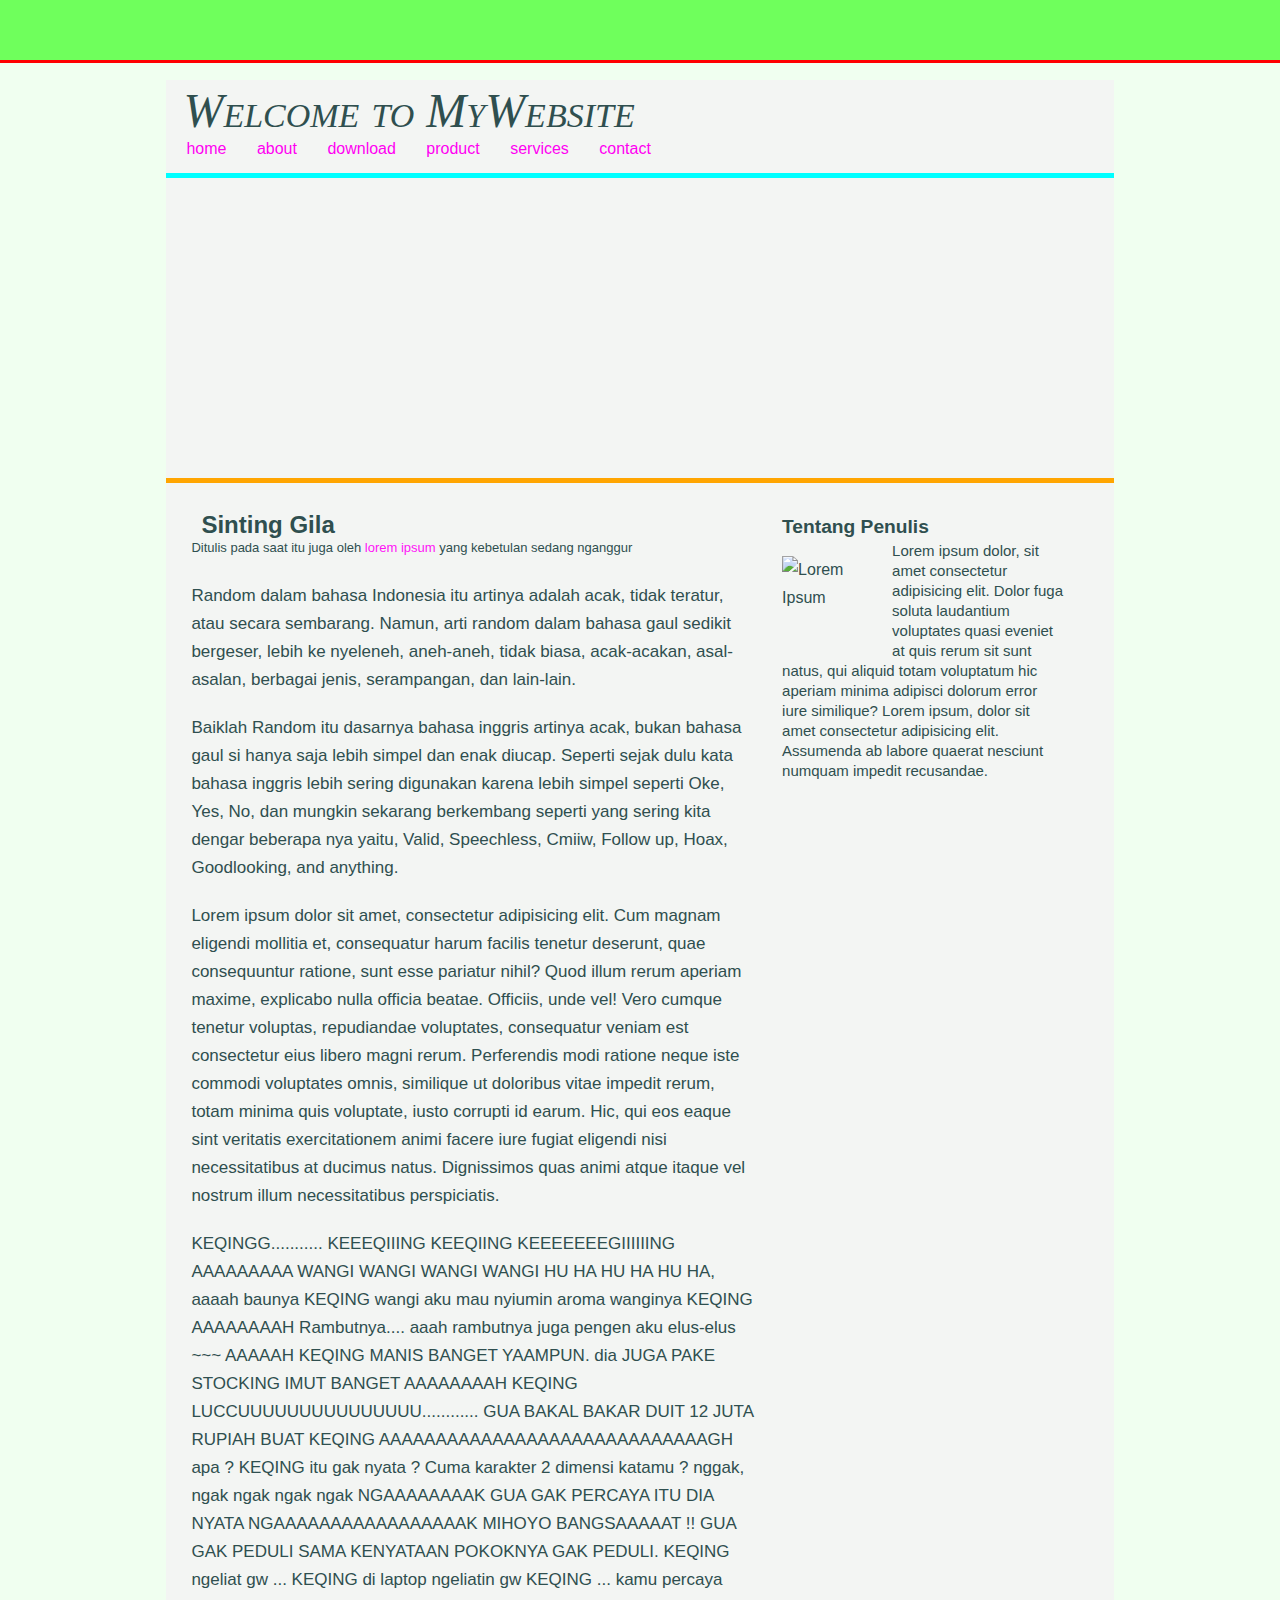
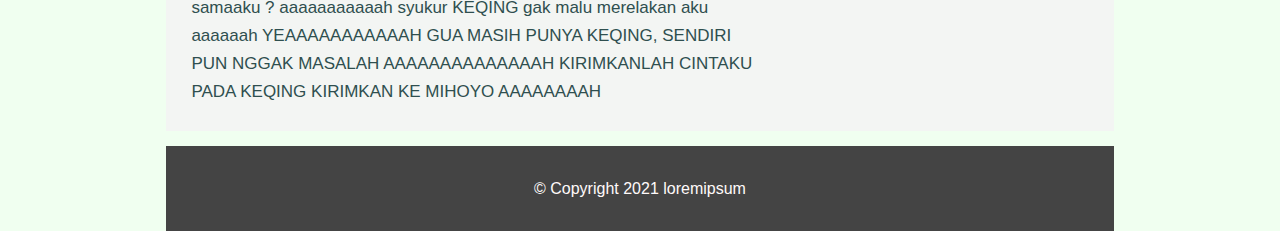
==== index.html @ 3ccf0887 "fixing a view scuffed when scale" ====
<!DOCTYPE html>
<html lang="en">
  <head>
    <meta charset="UTF-8" />
    <meta http-equiv="X-UA-Compatible" content="IE=edge" />
    <meta name="viewport" content="width=device-width, initial-scale=1.0" />
    <title>MyWebsite</title>
    <link rel="stylesheet" href="style.css" />
  </head>

  <body>
    <div class="top-bar">
      <a href="https://twitter.com/Gajebooo3" class="twitter" target="_blank">@Gajebooo3</a>
      <a href="https://www.instagram.com/ghaza_pratama/" class="instagram" target="_blank">@ghaza_pratama</a>
      <a href="https://www.youtube.com/channel/UC_MhnzBFd-YUFcToFCv8Qxw" class="youtube" target="_blank">Gasa</a>
    </div>

    <div class="container">
      <div class="header">
        <h1 class="judul">Welcome to MyWebsite</h1>
        <ul>
          <li><a href="#home">home</a></li>
          <li><a href="./about/about.html">about</a></li>
          <li><a href="./download/download.html">download</a></li>
          <li><a href="./product/product.html">product</a></li>
          <li><a href="./services/services.html">services</a></li>
          <li><a href="./contact/contact.html">contact</a></li>
        </ul>
      </div>

      <div class="hero"></div>

      <div class="content cf" id="home">
        <div class="main">
          <h2>Sinting Gila</h2>
          <p class="penulis">Ditulis pada saat itu juga oleh <a href="https://loremipsum.io/">lorem ipsum</a> yang kebetulan sedang nganggur</p>

          <p>
            Random dalam bahasa Indonesia itu artinya adalah acak, tidak teratur, atau secara sembarang. Namun, arti random dalam bahasa gaul sedikit bergeser, lebih ke nyeleneh, aneh-aneh, tidak biasa, acak-acakan, asal-asalan, berbagai
            jenis, serampangan, dan lain-lain.
          </p>

          <p>
            Baiklah Random itu dasarnya bahasa inggris artinya acak, bukan bahasa gaul si hanya saja lebih simpel dan enak diucap. Seperti sejak dulu kata bahasa inggris lebih sering digunakan karena lebih simpel seperti Oke, Yes, No, dan
            mungkin sekarang berkembang seperti yang sering kita dengar beberapa nya yaitu, Valid, Speechless, Cmiiw, Follow up, Hoax, Goodlooking, and anything.
          </p>

          <p>
            Lorem ipsum dolor sit amet, consectetur adipisicing elit. Cum magnam eligendi mollitia et, consequatur harum facilis tenetur deserunt, quae consequuntur ratione, sunt esse pariatur nihil? Quod illum rerum aperiam maxime,
            explicabo nulla officia beatae. Officiis, unde vel! Vero cumque tenetur voluptas, repudiandae voluptates, consequatur veniam est consectetur eius libero magni rerum. Perferendis modi ratione neque iste commodi voluptates omnis,
            similique ut doloribus vitae impedit rerum, totam minima quis voluptate, iusto corrupti id earum. Hic, qui eos eaque sint veritatis exercitationem animi facere iure fugiat eligendi nisi necessitatibus at ducimus natus.
            Dignissimos quas animi atque itaque vel nostrum illum necessitatibus perspiciatis.
          </p>

          <p>
            KEQINGG........... KEEEQIIING KEEQIING KEEEEEEEGIIIIIING AAAAAAAAA WANGI WANGI WANGI WANGI HU HA HU HA HU HA, aaaah baunya KEQING wangi aku mau nyiumin aroma wanginya KEQING AAAAAAAAH Rambutnya.... aaah rambutnya juga pengen aku
            elus-elus ~~~ AAAAAH KEQING MANIS BANGET YAAMPUN. dia JUGA PAKE STOCKING IMUT BANGET AAAAAAAAH KEQING LUCCUUUUUUUUUUUUUUU............ GUA BAKAL BAKAR DUIT 12 JUTA RUPIAH BUAT KEQING AAAAAAAAAAAAAAAAAAAAAAAAAAAAAGH apa ? KEQING
            itu gak nyata ? Cuma karakter 2 dimensi katamu ? nggak, ngak ngak ngak ngak NGAAAAAAAAK GUA GAK PERCAYA ITU DIA NYATA NGAAAAAAAAAAAAAAAAAK MIHOYO BANGSAAAAAT !! GUA GAK PEDULI SAMA KENYATAAN POKOKNYA GAK PEDULI. KEQING ngeliat
            gw ... KEQING di laptop ngeliatin gw KEQING ... kamu percaya samaaku ? aaaaaaaaaaah syukur KEQING gak malu merelakan aku aaaaaah YEAAAAAAAAAAAH GUA MASIH PUNYA KEQING, SENDIRI PUN NGGAK MASALAH AAAAAAAAAAAAAAH KIRIMKANLAH
            CINTAKU PADA KEQING KIRIMKAN KE MIHOYO AAAAAAAAH
          </p>
        </div>

        <div class="sidebar">
          <h3>Tentang Penulis</h3>
          <img src="./img/profile-icon.png" alt="Lorem Ipsum" />
          <p>
            Lorem ipsum dolor, sit amet consectetur adipisicing elit. Dolor fuga soluta laudantium voluptates quasi eveniet at quis rerum sit sunt natus, qui aliquid totam voluptatum hic aperiam minima adipisci dolorum error iure similique?
            Lorem ipsum, dolor sit amet consectetur adipisicing elit. Assumenda ab labore quaerat nesciunt numquam impedit recusandae.
          </p>
        </div>


        <div class="footer">
          <p class="copy">&copy; Copyright 2021 loremipsum</p>
        </div>
      </div>
    </div>
  </body>
</html>
---- style.css ----
/* http://meyerweb.com/eric/tools/css/reset/ 
   v2.0 | 20110126
   License: none (public domain)
*/

html, body, div, span, applet, object, iframe,
h1, h2, h3, h4, h5, h6, p, blockquote, pre,
a, abbr, acronym, address, big, cite, code,
del, dfn, em, img, ins, kbd, q, s, samp,
small, strike, strong, sub, sup, tt, var,
b, u, i, center,
dl, dt, dd, ol, ul, li,
fieldset, form, label, legend,
table, caption, tbody, tfoot, thead, tr, th, td,
article, aside, canvas, details, embed, 
figure, figcaption, footer, header, hgroup, 
menu, nav, output, ruby, section, summary,
time, mark, audio, video {
	margin: 0;
	padding: 0;
	border: 0;
	font-size: 100%;
	font: inherit;
	vertical-align: baseline;
}
/* HTML5 display-role reset for older browsers */
article, aside, details, figcaption, figure, 
footer, header, hgroup, menu, nav, section {
	display: block;
}
body {
	line-height: 1;
}
ol, ul {
	list-style: none;
}
blockquote, q {
	quotes: none;
}
blockquote:before, blockquote:after,
q:before, q:after {
	content: '';
	content: none;
}
table {
	border-collapse: collapse;
	border-spacing: 0;
}









/* style */
body {
    font: 16px/28px arial, sans-serif;
    background-color: honeydew;
    color: darkslategray;
    background-image: url(./img/webb.png);
    margin-top: 80px;
}

/* topbar */
.top-bar {
    position: fixed;
    top: 0px;
    right: 0%;
    left: 0%;
    height: 60px;
    background-color: rgb(111, 255, 92);
    border-bottom: 3px solid rgb(255, 0, 0);
    z-index: 9999;
}

.container {
    width: 74%;
    margin: auto;
    background-color: rgba(243, 243, 243, 0.863);
    height: auto;
    position: relative;
}

.youtube {
    width: 50px;
    height: 50px;
    background-image: url(./img/YouTube-icon.png);
    background-repeat: no-repeat;
    display: inline-block;
    text-indent: -2999px;
    position: absolute;
    right: 270px;
    top: 8px;
}

.twitter {
    width: 50px;
    height: 50px;
    background-image: url(./img/twitter-icon.png);
    background-repeat: no-repeat;
    display: inline-block;
    text-indent: -2999px;
    position: absolute;
    right: 210px;
    top: 8px;
}

.instagram {
    width: 50px;
    height: 50px;
    background-image: url(./img/Active-Instagram-3-icon.png);
    background-repeat: no-repeat;
    display: inline-block;
    text-indent: -2999px;
    position: absolute;
    right: 148px;
    top: 8px;
}


/* header */
.header {
    padding: 17px;
    padding-bottom: 10px;
}

.header .judul {
    font-size: xxx-large;
    font-weight: normal;
    font-family: fantasy;
    font-style: oblique;   
    font-variant: small-caps;
}

.header ul li {
    display: inline-block;
    margin-top: 10px;
    margin-right: 20px;
}

.header a {
    text-decoration: none;
    color: rgb(255, 0, 242);
    padding: 3px;
}

.header a:hover {
    background-color: yellow;
    color: black;
}

.hero {
    height: 300px;
    background-image: url(./img/anas-alshanti-feXpdV001o4-unsplash.jpg);
    background-size: cover;
    background-position-y: center;
    border-top: 5px solid cyan;
    border-bottom: 5px solid orange;
}

/* content */
.main {
    padding: 5px;
    width: 65%;
    box-sizing: border-box;
    float: left;
}

.main h2 {
    font-size: x-large;
    font-weight: 800;
    padding-left: 30px;
    padding-top: 23px;
}

.main .penulis {
    font-size: small;
    margin-top: -5px;
}

.main .penulis a {
    text-decoration: none;
    color: rgb(255, 19, 247);
}

.main p {
    margin: 20px;
    font-size: 17px;
}

/* sidebar */
.sidebar {
    width: 30%;
    float: left;
    padding-top: 30px;
}

.sidebar h3 {
    font-weight: 900;
    font-size: larger;
}

.sidebar img {
    padding-top: 15px;
    width: 100px;
    height: 100px;
    float: left;
    padding-right: 10px;
}

.sidebar p {
    font: 15px/20px arial;
   
}

/* footer */
.footer {
    background-color: rgb(68, 68, 68);
    padding:  3%;
    bottom: -100px;
    width: 94%;
    position: absolute;
}

.footer .copy {
    color: snow;
    text-align: center;
}

/* clearfix */
.cf:before,
.cf:after {
    content: " "; /* 1 */
    display: table; /* 2 */
}

.cf:after {
    clear: both;
}
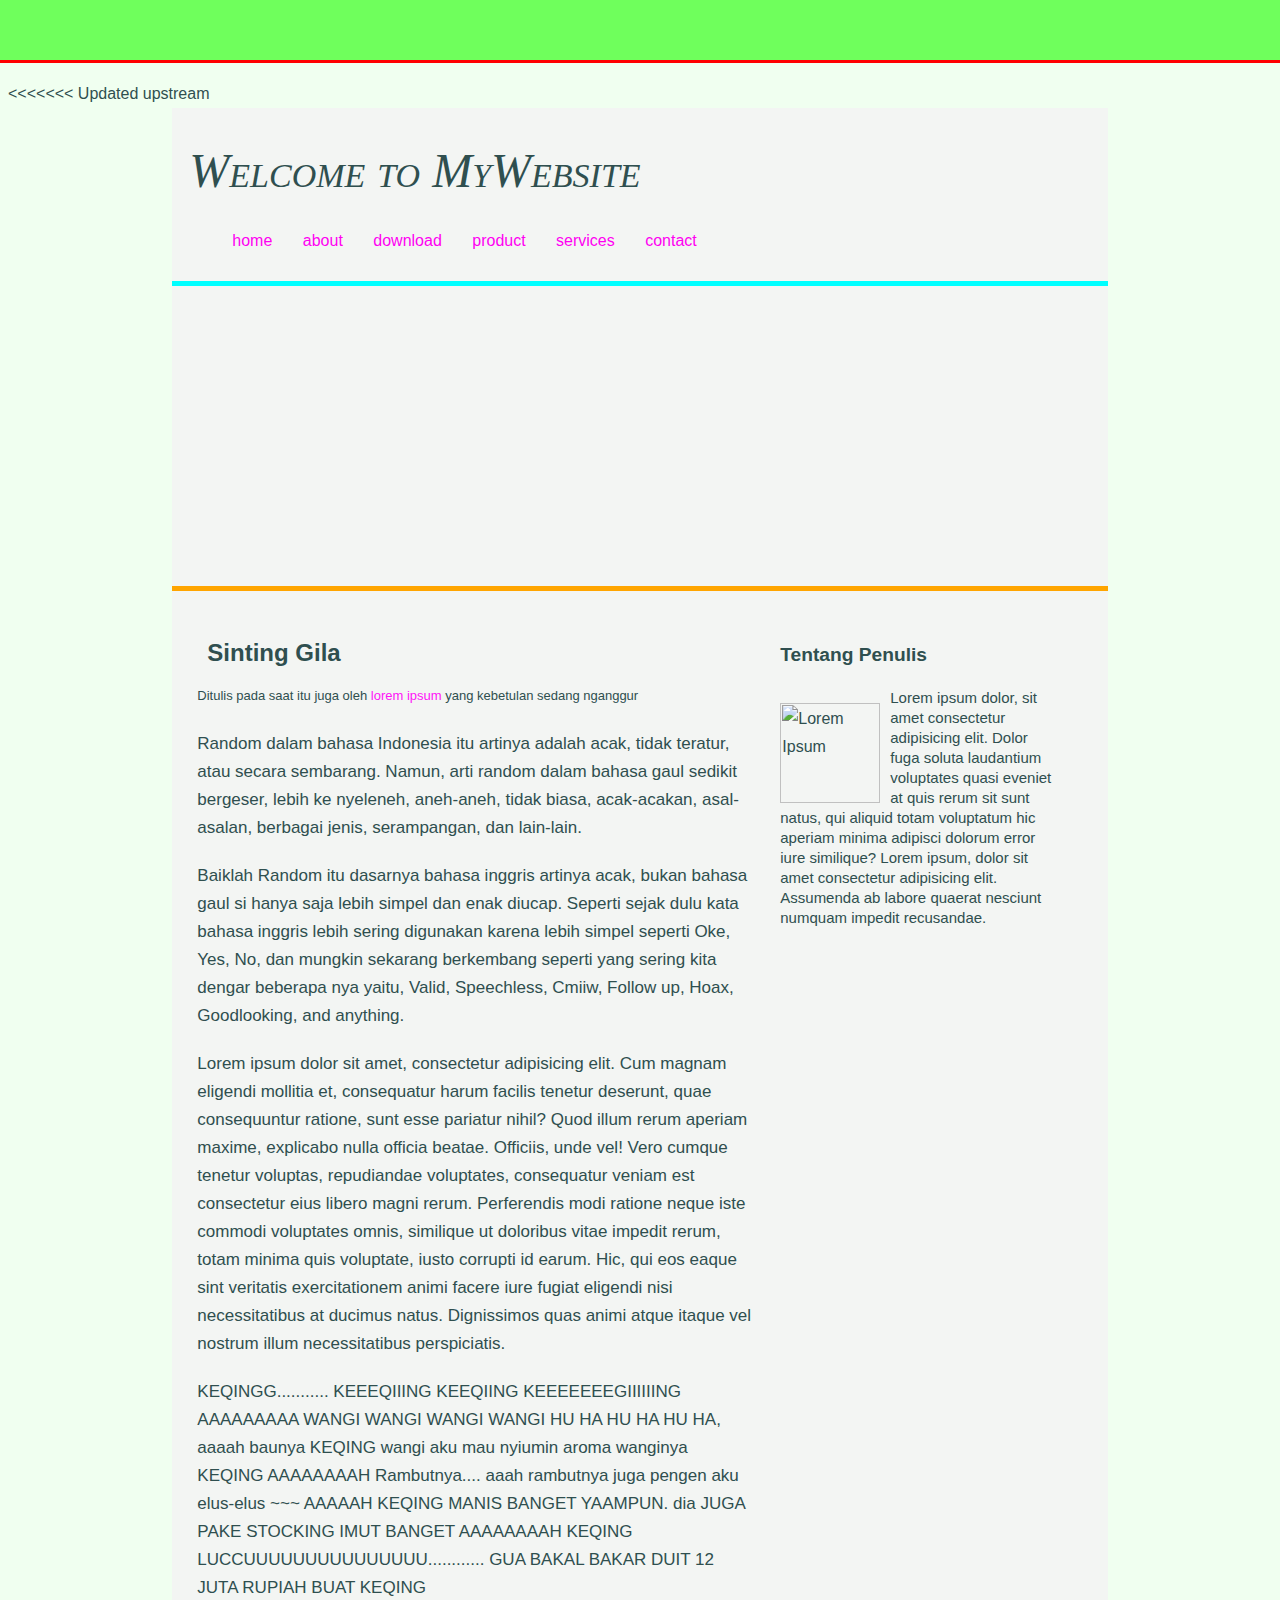
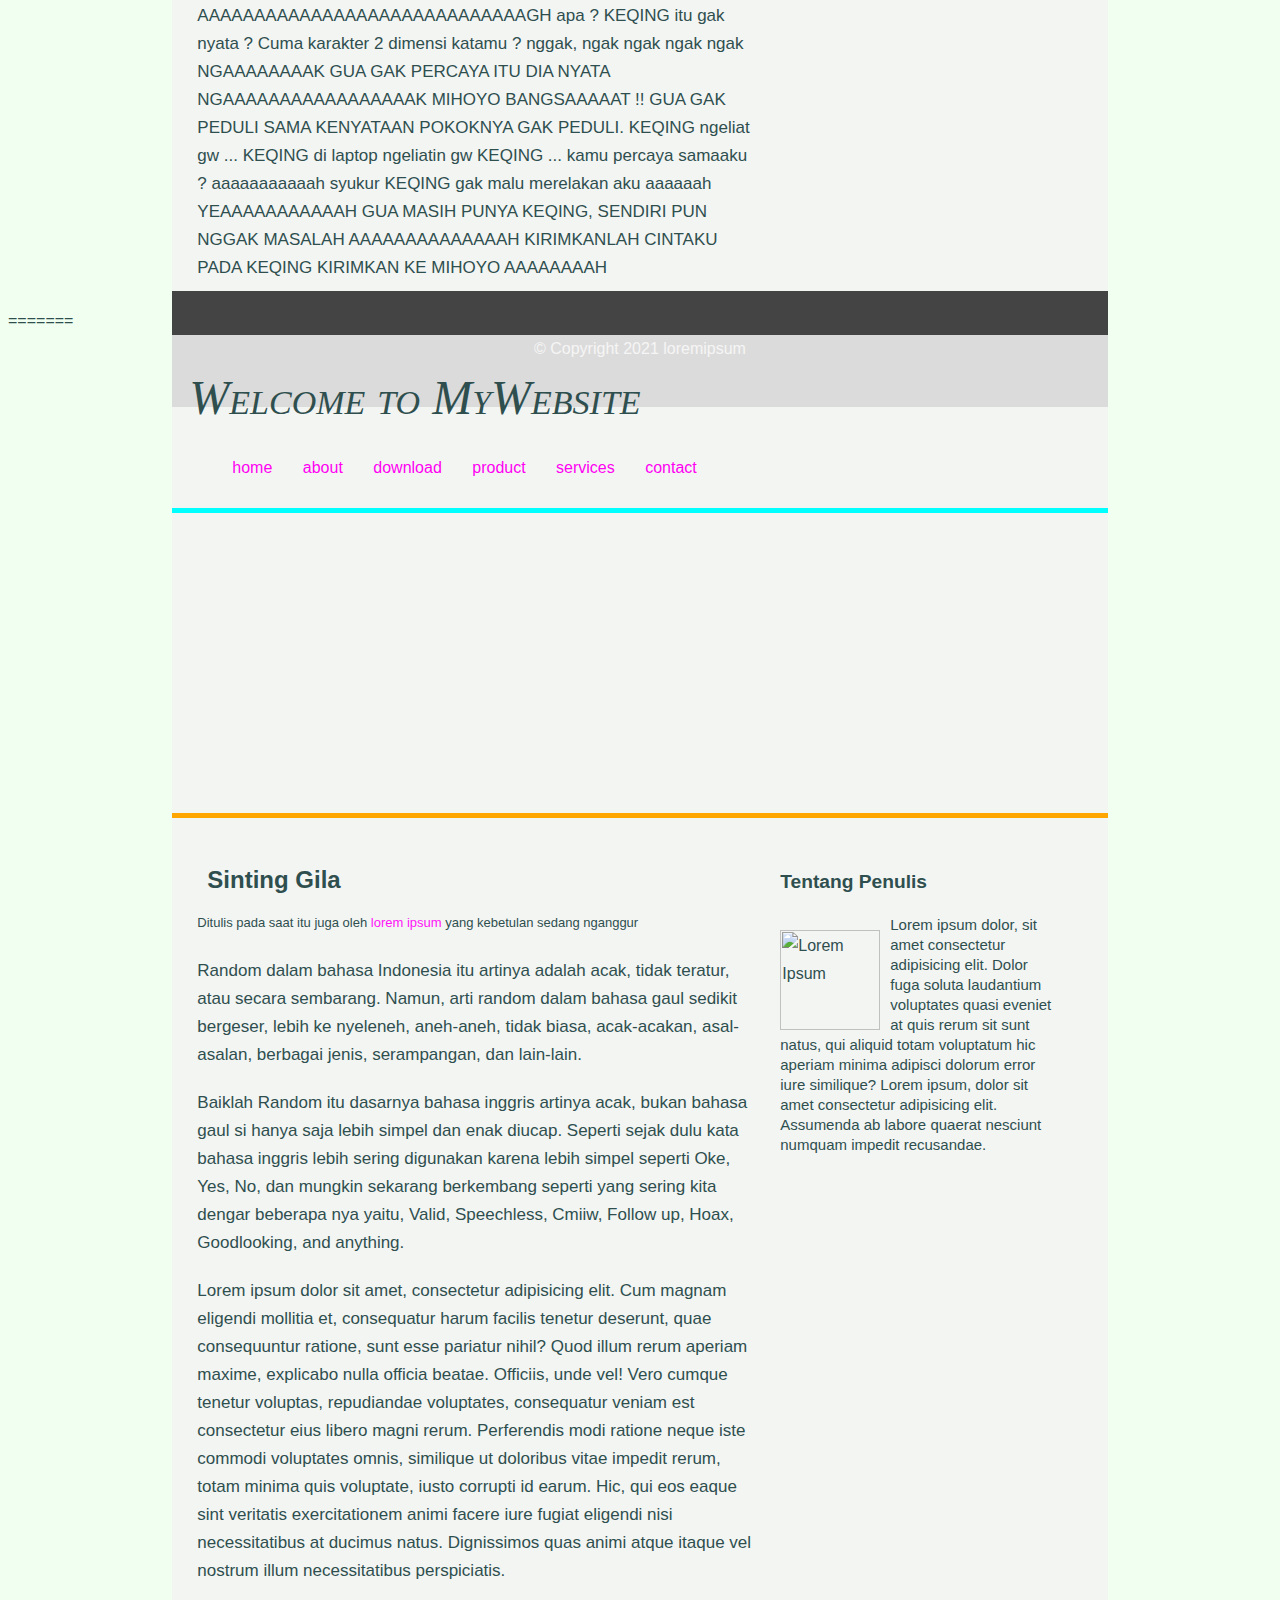
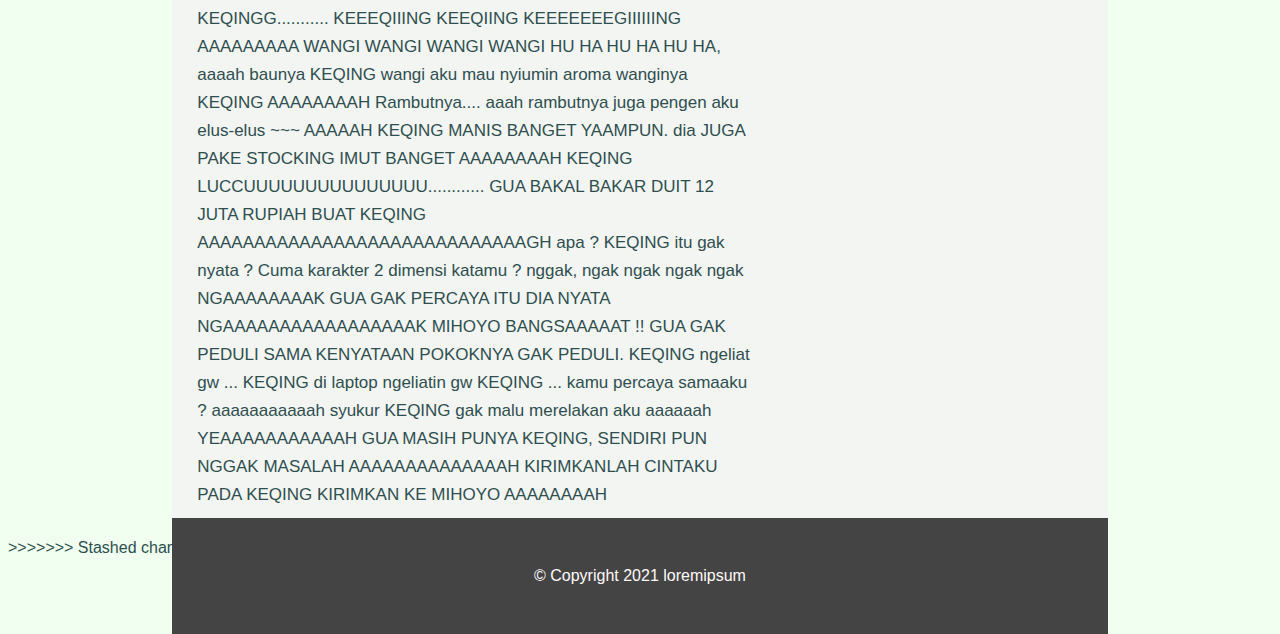
==== commit 1c49691d: "update" ====
--- a/index.html
+++ b/index.html
@@ -1,3 +1,4 @@
+<<<<<<< Updated upstream
 <!DOCTYPE html>
 <html lang="en">
   <head>
@@ -78,3 +79,91 @@
     </div>
   </body>
 </html>
+=======
+<!DOCTYPE html>
+<html lang="en">
+  <head>
+    <meta charset="UTF-8" />
+    <meta http-equiv="X-UA-Compatible" content="IE=edge" />
+    <meta name="viewport" content="width=device-width, initial-scale=1.0" />
+    <title>MyWebsite</title>
+    <link rel="stylesheet" href="style.css" />
+  </head>
+
+  <body>
+    <div class="top-bar">
+      <a href="https://twitter.com/Gajebooo3" class="twitter" target="_blank">@Gajebooo3</a>
+      <a href="https://www.instagram.com/ghaza_pratama/" class="instagram" target="_blank">@ghaza_pratama</a>
+      <a href="https://www.youtube.com/channel/UC_MhnzBFd-YUFcToFCv8Qxw" class="youtube" target="_blank">Gasa</a>
+    </div>
+
+    <div class="container">
+      <div class="header">
+        <h1 class="judul">Welcome to MyWebsite</h1>
+        <ul>
+          <li><a href="#home">home</a></li>
+          <li><a href="./about/about.html">about</a></li>
+          <li><a href="./download/download.html">download</a></li>
+          <li><a href="./product/product.html">product</a></li>
+          <li><a href="./services/services.html">services</a></li>
+          <li><a href="./contact/contact.html">contact</a></li>
+        </ul>
+      </div>
+
+      <div class="hero"></div>
+
+      <div class="content cf" id="home">
+        <div class="main">
+          <h2>Sinting Gila</h2>
+          <p class="penulis">Ditulis pada saat itu juga oleh <a href="https://loremipsum.io/">lorem ipsum</a> yang kebetulan sedang nganggur</p>
+
+          <p>
+            Random dalam bahasa Indonesia itu artinya adalah acak, tidak teratur, atau secara sembarang. Namun, arti random dalam bahasa gaul sedikit bergeser, lebih ke nyeleneh, aneh-aneh, tidak biasa, acak-acakan, asal-asalan, berbagai
+            jenis, serampangan, dan lain-lain.
+          </p>
+
+          <p>
+            Baiklah Random itu dasarnya bahasa inggris artinya acak, bukan bahasa gaul si hanya saja lebih simpel dan enak diucap. Seperti sejak dulu kata bahasa inggris lebih sering digunakan karena lebih simpel seperti Oke, Yes, No, dan
+            mungkin sekarang berkembang seperti yang sering kita dengar beberapa nya yaitu, Valid, Speechless, Cmiiw, Follow up, Hoax, Goodlooking, and anything.
+          </p>
+
+          <p>
+            Lorem ipsum dolor sit amet, consectetur adipisicing elit. Cum magnam eligendi mollitia et, consequatur harum facilis tenetur deserunt, quae consequuntur ratione, sunt esse pariatur nihil? Quod illum rerum aperiam maxime,
+            explicabo nulla officia beatae. Officiis, unde vel! Vero cumque tenetur voluptas, repudiandae voluptates, consequatur veniam est consectetur eius libero magni rerum. Perferendis modi ratione neque iste commodi voluptates omnis,
+            similique ut doloribus vitae impedit rerum, totam minima quis voluptate, iusto corrupti id earum. Hic, qui eos eaque sint veritatis exercitationem animi facere iure fugiat eligendi nisi necessitatibus at ducimus natus.
+            Dignissimos quas animi atque itaque vel nostrum illum necessitatibus perspiciatis.
+          </p>
+
+          <p>
+            KEQINGG........... KEEEQIIING KEEQIING KEEEEEEEGIIIIIING AAAAAAAAA WANGI WANGI WANGI WANGI HU HA HU HA HU HA, aaaah baunya KEQING wangi aku mau nyiumin aroma wanginya KEQING AAAAAAAAH Rambutnya.... aaah rambutnya juga pengen aku
+            elus-elus ~~~ AAAAAH KEQING MANIS BANGET YAAMPUN. dia JUGA PAKE STOCKING IMUT BANGET AAAAAAAAH KEQING LUCCUUUUUUUUUUUUUUU............ GUA BAKAL BAKAR DUIT 12 JUTA RUPIAH BUAT KEQING AAAAAAAAAAAAAAAAAAAAAAAAAAAAAGH apa ? KEQING
+            itu gak nyata ? Cuma karakter 2 dimensi katamu ? nggak, ngak ngak ngak ngak NGAAAAAAAAK GUA GAK PERCAYA ITU DIA NYATA NGAAAAAAAAAAAAAAAAAK MIHOYO BANGSAAAAAT !! GUA GAK PEDULI SAMA KENYATAAN POKOKNYA GAK PEDULI. KEQING ngeliat
+            gw ... KEQING di laptop ngeliatin gw KEQING ... kamu percaya samaaku ? aaaaaaaaaaah syukur KEQING gak malu merelakan aku aaaaaah YEAAAAAAAAAAAH GUA MASIH PUNYA KEQING, SENDIRI PUN NGGAK MASALAH AAAAAAAAAAAAAAH KIRIMKANLAH
+            CINTAKU PADA KEQING KIRIMKAN KE MIHOYO AAAAAAAAH
+          </p>
+        </div>
+
+        <div class="sidebar">
+          <h3>Tentang Penulis</h3>
+          <img src="./img/profile-icon.png" alt="Lorem Ipsum" />
+          <p>
+            Lorem ipsum dolor, sit amet consectetur adipisicing elit. Dolor fuga soluta laudantium voluptates quasi eveniet at quis rerum sit sunt natus, qui aliquid totam voluptatum hic aperiam minima adipisci dolorum error iure similique?
+            Lorem ipsum, dolor sit amet consectetur adipisicing elit. Assumenda ab labore quaerat nesciunt numquam impedit recusandae.
+          </p>
+        </div>
+
+        <br /><br /><br /><br /><br /><br /><br /><br /><br /><br />
+        <br /><br /><br /><br /><br /><br /><br /><br /><br /><br />
+        <br /><br /><br /><br /><br /><br /><br /><br /><br /><br />
+        <br /><br /><br /><br /><br /><br /><br /><br /><br /><br />
+        <!-- <br /><br /><br /><br /><br /><br /><br /><br /><br /><br />
+        <br /><br /><br /><br /><br /><br /><br /><br /><br /><br /> -->
+
+        <div class="footer">
+          <p class="copy">&copy; Copyright 2021 loremipsum</p>
+        </div>
+      </div>
+    </div>
+  </body>
+</html>
+>>>>>>> Stashed changes
--- a/style.css
+++ b/style.css
@@ -1,3 +1,4 @@
+<<<<<<< Updated upstream
 /* http://meyerweb.com/eric/tools/css/reset/ 
    v2.0 | 20110126
    License: none (public domain)
@@ -239,4 +240,263 @@
 
 .cf:after {
     clear: both;
+=======
+/* http://meyerweb.com/eric/tools/css/reset/ 
+   v2.0 | 20110126
+   License: none (public domain)
+*/
+
+html, body, div, span, applet, object, iframe,
+h1, h2, h3, h4, h5, h6, p, blockquote, pre,
+a, abbr, acronym, address, big, cite, code,
+del, dfn, em, img, ins, kbd, q, s, samp,
+small, strike, strong, sub, sup, tt, var,
+b, u, i, center,
+dl, dt, dd, ol, ul, li,
+fieldset, form, label, legend,
+table, caption, tbody, tfoot, thead, tr, th, td,
+article, aside, canvas, details, embed, 
+figure, figcaption, footer, header, hgroup, 
+menu, nav, output, ruby, section, summary,
+time, mark, audio, video {
+	margin: 0;
+	padding: 0;
+	border: 0;
+	font-size: 100%;
+	font: inherit;
+	vertical-align: baseline;
+}
+/* HTML5 display-role reset for older browsers */
+article, aside, details, figcaption, figure, 
+footer, header, hgroup, menu, nav, section {
+	display: block;
+}
+body {
+	line-height: 1;
+}
+ol, ul {
+	list-style: none;
+}
+blockquote, q {
+	quotes: none;
+}
+blockquote:before, blockquote:after,
+q:before, q:after {
+	content: '';
+	content: none;
+}
+table {
+	border-collapse: collapse;
+	border-spacing: 0;
+}
+
+
+
+
+
+
+
+
+
+/* style */
+
+body {
+    font: 16px/28px arial, sans-serif;
+    background-color: honeydew;
+    color: darkslategray;
+    background-image: url(./img/webb.png);
+    margin-top: 80px;
+}
+
+
+
+
+/* topbar */
+
+.top-bar {
+    position: fixed;
+    top: 0px;
+    right: 0%;
+    left: 0%;
+    height: 60px;
+    background-color: rgb(111, 255, 92);
+    border-bottom: 3px solid rgb(255, 0, 0);
+    z-index: 9999;
+}
+
+.container {
+    width: 74%;
+    margin: auto;
+    background-color: rgba(243, 243, 243, 0.863);
+    height: auto;
+    position: relative;
+}
+
+.twitter {
+    width: 256px;
+    height: 256px;
+    background-image: url(./img/twitter-icon.png);
+    background-repeat: no-repeat;
+    display: inline-block;
+    text-indent: -2999px;
+    position: absolute;
+    right: 3px;
+    top: 8px;
+}
+
+.instagram {
+    width: 256px;
+    height: 256px;
+    background-image: url(./img/Active-Instagram-3-icon.png);
+    background-repeat: no-repeat;
+    display: inline-block;
+    text-indent: -2999px;
+    position: absolute;
+    right: -60px;
+    top: 8px;
+}
+
+.youtube {
+    width: 70px;
+    height: 70px;
+    background-image: url(./img/YouTube-icon.png);
+    background-repeat: no-repeat;
+    display: inline-block;
+    text-indent: -2999px;
+    position: absolute;
+    right: 250px;
+    top: 8px;
+}
+
+
+
+
+
+/* header */
+.header {
+    padding: 17px;
+    padding-bottom: 10px;
+}
+
+.header .judul {
+    font-size: xxx-large;
+    font-weight: normal;
+    font-family: fantasy;
+    font-style: oblique;   
+    font-variant: small-caps;
+}
+
+.header ul li {
+    display: inline-block;
+    margin-top: 10px;
+    margin-right: 20px;
+}
+
+.header a {
+    text-decoration: none;
+    color: rgb(255, 0, 242);
+    padding: 3px;
+
+}
+
+.header a:hover {
+    background-color: yellow;
+    color: black;
+}
+
+.hero {
+    height: 300px;
+    background-image: url(./img/anas-alshanti-feXpdV001o4-unsplash.jpg);
+    background-size: cover;
+    background-position-y: center;
+    border-top: 5px solid cyan;
+    border-bottom: 5px solid orange;
+}
+
+/* content */
+.main {
+    padding: 5px;
+    width: 65%;
+    box-sizing: border-box;
+    float: left;
+}
+
+.main h2 {
+    font-size: x-large;
+    font-weight: 800;
+    padding-left: 30px;
+    padding-top: 23px;
+}
+
+.main .penulis {
+    font-size: small;
+    margin-top: -5px;
+}
+
+.main .penulis a {
+    text-decoration: none;
+    color: rgb(255, 19, 247);
+}
+
+.main p {
+    margin: 20px;
+    font-size: 17px;
+}
+
+/* sidebar */
+.sidebar {
+    width: 30%;
+    float: right;
+    padding: 3%;
+    margin-top: -64%;
+}
+
+.sidebar h3 {
+    font-weight: 900;
+    font-size: larger;
+}
+
+.sidebar img {
+    padding-top: 15px;
+    width: 100px;
+    height: 100px;
+    float: left;
+    padding-right: 10px;
+}
+
+.sidebar p {
+    font: 15px/20px arial;
+   
+}
+
+
+/* footer */
+.footer {
+    background-color: rgb(68, 68, 68);
+    padding:  3%;
+    background-position-y: 1000px;
+    margin-top: 600px;
+}
+
+.footer .copy {
+    color: snow;
+    text-align: center;
+}
+
+
+
+
+
+
+
+/* clearfix */
+.cf:before,
+.cf:after {
+    content: " "; /* 1 */
+    display: table; /* 2 */
+}
+
+.cf:after {
+    clear: both;
+>>>>>>> Stashed changes
 }--- a/style.css
+++ b/style.css
@@ -1,3 +1,4 @@
+<<<<<<< Updated upstream
 /* http://meyerweb.com/eric/tools/css/reset/ 
    v2.0 | 20110126
    License: none (public domain)
@@ -239,4 +240,263 @@
 
 .cf:after {
     clear: both;
+=======
+/* http://meyerweb.com/eric/tools/css/reset/ 
+   v2.0 | 20110126
+   License: none (public domain)
+*/
+
+html, body, div, span, applet, object, iframe,
+h1, h2, h3, h4, h5, h6, p, blockquote, pre,
+a, abbr, acronym, address, big, cite, code,
+del, dfn, em, img, ins, kbd, q, s, samp,
+small, strike, strong, sub, sup, tt, var,
+b, u, i, center,
+dl, dt, dd, ol, ul, li,
+fieldset, form, label, legend,
+table, caption, tbody, tfoot, thead, tr, th, td,
+article, aside, canvas, details, embed, 
+figure, figcaption, footer, header, hgroup, 
+menu, nav, output, ruby, section, summary,
+time, mark, audio, video {
+	margin: 0;
+	padding: 0;
+	border: 0;
+	font-size: 100%;
+	font: inherit;
+	vertical-align: baseline;
+}
+/* HTML5 display-role reset for older browsers */
+article, aside, details, figcaption, figure, 
+footer, header, hgroup, menu, nav, section {
+	display: block;
+}
+body {
+	line-height: 1;
+}
+ol, ul {
+	list-style: none;
+}
+blockquote, q {
+	quotes: none;
+}
+blockquote:before, blockquote:after,
+q:before, q:after {
+	content: '';
+	content: none;
+}
+table {
+	border-collapse: collapse;
+	border-spacing: 0;
+}
+
+
+
+
+
+
+
+
+
+/* style */
+
+body {
+    font: 16px/28px arial, sans-serif;
+    background-color: honeydew;
+    color: darkslategray;
+    background-image: url(./img/webb.png);
+    margin-top: 80px;
+}
+
+
+
+
+/* topbar */
+
+.top-bar {
+    position: fixed;
+    top: 0px;
+    right: 0%;
+    left: 0%;
+    height: 60px;
+    background-color: rgb(111, 255, 92);
+    border-bottom: 3px solid rgb(255, 0, 0);
+    z-index: 9999;
+}
+
+.container {
+    width: 74%;
+    margin: auto;
+    background-color: rgba(243, 243, 243, 0.863);
+    height: auto;
+    position: relative;
+}
+
+.twitter {
+    width: 256px;
+    height: 256px;
+    background-image: url(./img/twitter-icon.png);
+    background-repeat: no-repeat;
+    display: inline-block;
+    text-indent: -2999px;
+    position: absolute;
+    right: 3px;
+    top: 8px;
+}
+
+.instagram {
+    width: 256px;
+    height: 256px;
+    background-image: url(./img/Active-Instagram-3-icon.png);
+    background-repeat: no-repeat;
+    display: inline-block;
+    text-indent: -2999px;
+    position: absolute;
+    right: -60px;
+    top: 8px;
+}
+
+.youtube {
+    width: 70px;
+    height: 70px;
+    background-image: url(./img/YouTube-icon.png);
+    background-repeat: no-repeat;
+    display: inline-block;
+    text-indent: -2999px;
+    position: absolute;
+    right: 250px;
+    top: 8px;
+}
+
+
+
+
+
+/* header */
+.header {
+    padding: 17px;
+    padding-bottom: 10px;
+}
+
+.header .judul {
+    font-size: xxx-large;
+    font-weight: normal;
+    font-family: fantasy;
+    font-style: oblique;   
+    font-variant: small-caps;
+}
+
+.header ul li {
+    display: inline-block;
+    margin-top: 10px;
+    margin-right: 20px;
+}
+
+.header a {
+    text-decoration: none;
+    color: rgb(255, 0, 242);
+    padding: 3px;
+
+}
+
+.header a:hover {
+    background-color: yellow;
+    color: black;
+}
+
+.hero {
+    height: 300px;
+    background-image: url(./img/anas-alshanti-feXpdV001o4-unsplash.jpg);
+    background-size: cover;
+    background-position-y: center;
+    border-top: 5px solid cyan;
+    border-bottom: 5px solid orange;
+}
+
+/* content */
+.main {
+    padding: 5px;
+    width: 65%;
+    box-sizing: border-box;
+    float: left;
+}
+
+.main h2 {
+    font-size: x-large;
+    font-weight: 800;
+    padding-left: 30px;
+    padding-top: 23px;
+}
+
+.main .penulis {
+    font-size: small;
+    margin-top: -5px;
+}
+
+.main .penulis a {
+    text-decoration: none;
+    color: rgb(255, 19, 247);
+}
+
+.main p {
+    margin: 20px;
+    font-size: 17px;
+}
+
+/* sidebar */
+.sidebar {
+    width: 30%;
+    float: right;
+    padding: 3%;
+    margin-top: -64%;
+}
+
+.sidebar h3 {
+    font-weight: 900;
+    font-size: larger;
+}
+
+.sidebar img {
+    padding-top: 15px;
+    width: 100px;
+    height: 100px;
+    float: left;
+    padding-right: 10px;
+}
+
+.sidebar p {
+    font: 15px/20px arial;
+   
+}
+
+
+/* footer */
+.footer {
+    background-color: rgb(68, 68, 68);
+    padding:  3%;
+    background-position-y: 1000px;
+    margin-top: 600px;
+}
+
+.footer .copy {
+    color: snow;
+    text-align: center;
+}
+
+
+
+
+
+
+
+/* clearfix */
+.cf:before,
+.cf:after {
+    content: " "; /* 1 */
+    display: table; /* 2 */
+}
+
+.cf:after {
+    clear: both;
+>>>>>>> Stashed changes
 }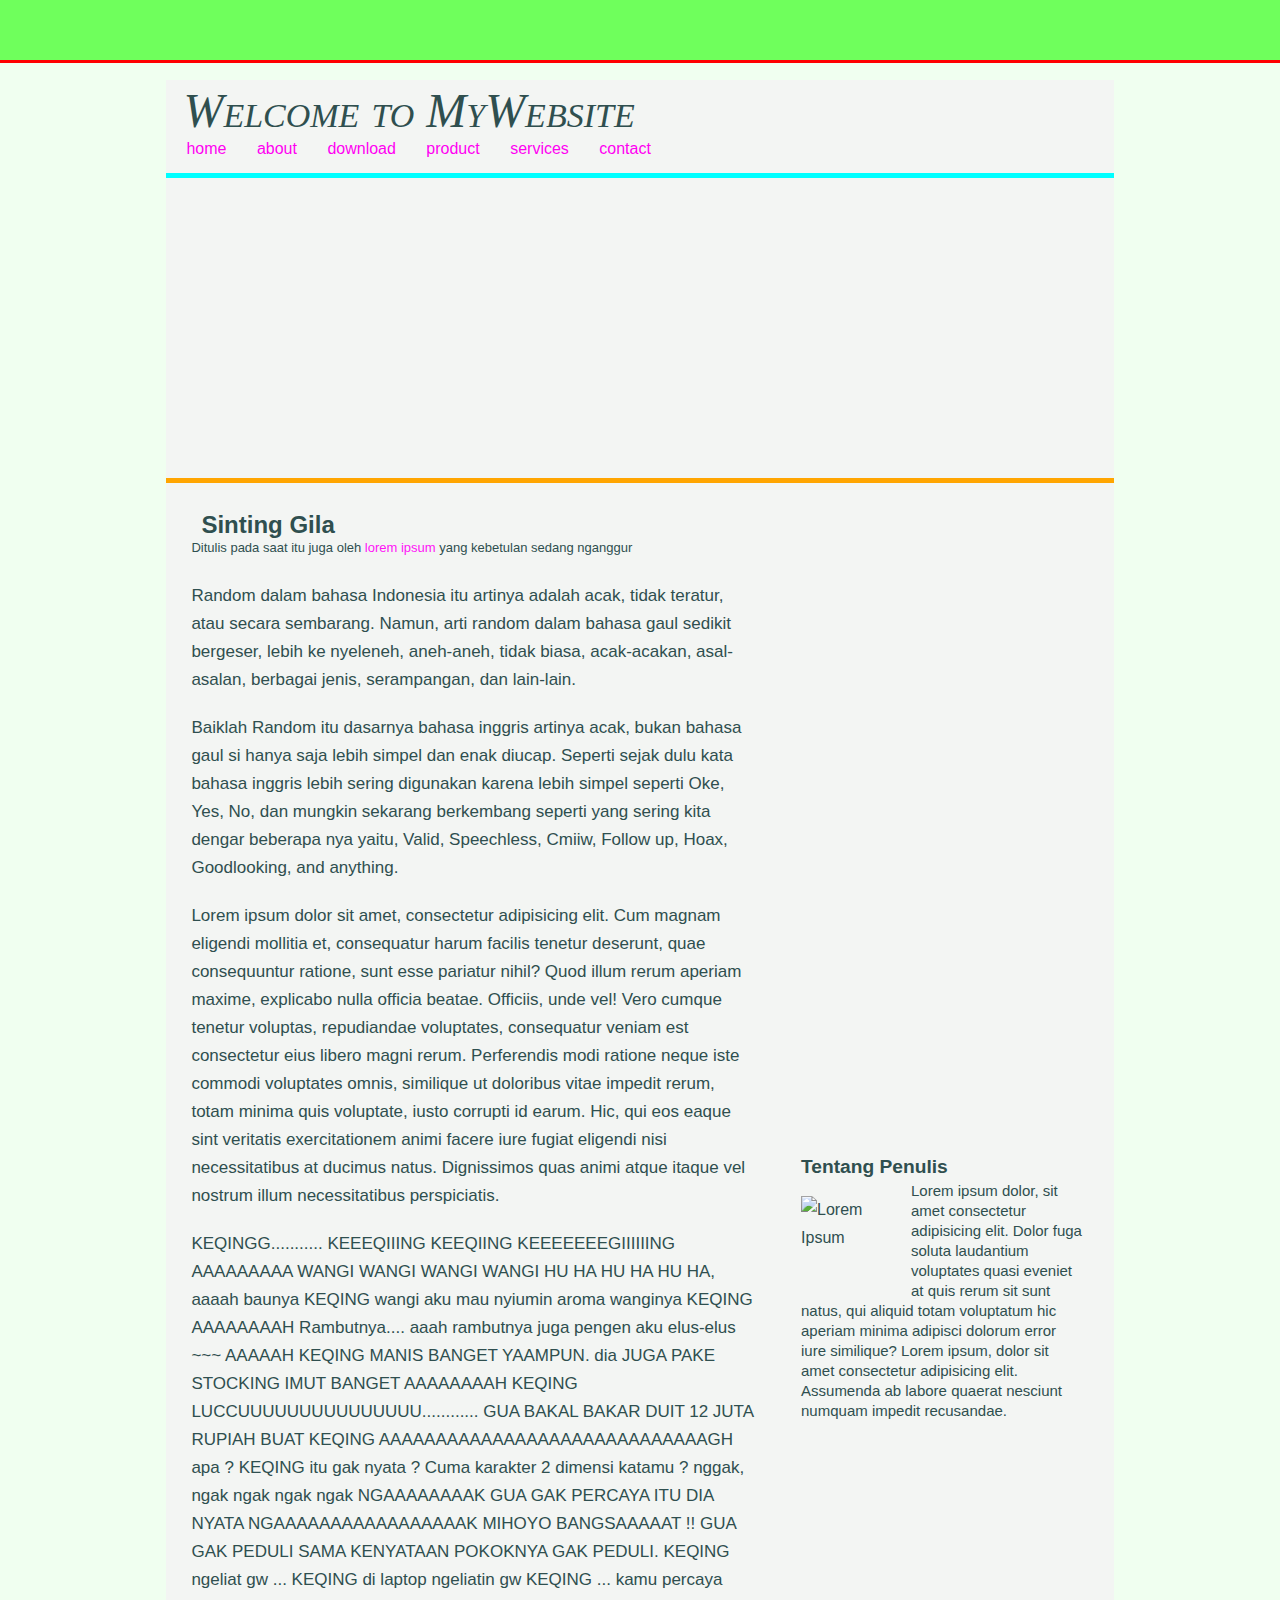
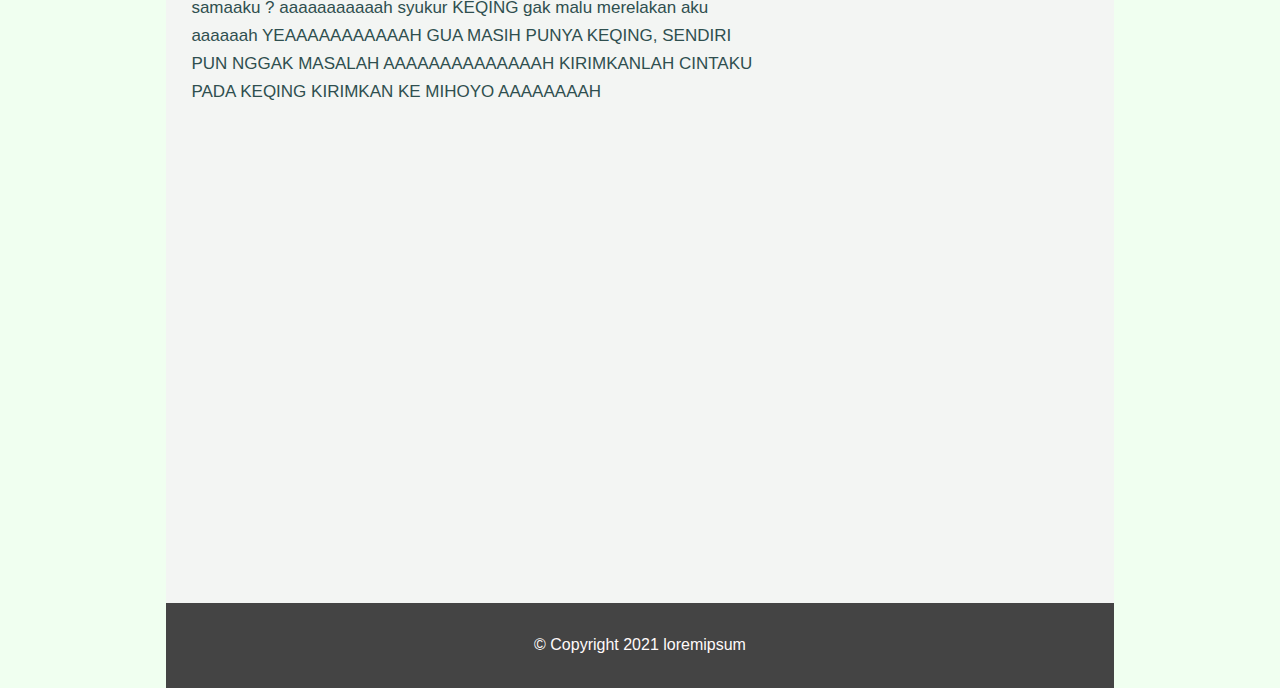
==== commit a623eeb3: "fixing things" ====
--- a/index.html
+++ b/index.html
@@ -1,85 +1,3 @@
-<<<<<<< Updated upstream
-<!DOCTYPE html>
-<html lang="en">
-  <head>
-    <meta charset="UTF-8" />
-    <meta http-equiv="X-UA-Compatible" content="IE=edge" />
-    <meta name="viewport" content="width=device-width, initial-scale=1.0" />
-    <title>MyWebsite</title>
-    <link rel="stylesheet" href="style.css" />
-  </head>
-
-  <body>
-    <div class="top-bar">
-      <a href="https://twitter.com/Gajebooo3" class="twitter" target="_blank">@Gajebooo3</a>
-      <a href="https://www.instagram.com/ghaza_pratama/" class="instagram" target="_blank">@ghaza_pratama</a>
-      <a href="https://www.youtube.com/channel/UC_MhnzBFd-YUFcToFCv8Qxw" class="youtube" target="_blank">Gasa</a>
-    </div>
-
-    <div class="container">
-      <div class="header">
-        <h1 class="judul">Welcome to MyWebsite</h1>
-        <ul>
-          <li><a href="#home">home</a></li>
-          <li><a href="./about/about.html">about</a></li>
-          <li><a href="./download/download.html">download</a></li>
-          <li><a href="./product/product.html">product</a></li>
-          <li><a href="./services/services.html">services</a></li>
-          <li><a href="./contact/contact.html">contact</a></li>
-        </ul>
-      </div>
-
-      <div class="hero"></div>
-
-      <div class="content cf" id="home">
-        <div class="main">
-          <h2>Sinting Gila</h2>
-          <p class="penulis">Ditulis pada saat itu juga oleh <a href="https://loremipsum.io/">lorem ipsum</a> yang kebetulan sedang nganggur</p>
-
-          <p>
-            Random dalam bahasa Indonesia itu artinya adalah acak, tidak teratur, atau secara sembarang. Namun, arti random dalam bahasa gaul sedikit bergeser, lebih ke nyeleneh, aneh-aneh, tidak biasa, acak-acakan, asal-asalan, berbagai
-            jenis, serampangan, dan lain-lain.
-          </p>
-
-          <p>
-            Baiklah Random itu dasarnya bahasa inggris artinya acak, bukan bahasa gaul si hanya saja lebih simpel dan enak diucap. Seperti sejak dulu kata bahasa inggris lebih sering digunakan karena lebih simpel seperti Oke, Yes, No, dan
-            mungkin sekarang berkembang seperti yang sering kita dengar beberapa nya yaitu, Valid, Speechless, Cmiiw, Follow up, Hoax, Goodlooking, and anything.
-          </p>
-
-          <p>
-            Lorem ipsum dolor sit amet, consectetur adipisicing elit. Cum magnam eligendi mollitia et, consequatur harum facilis tenetur deserunt, quae consequuntur ratione, sunt esse pariatur nihil? Quod illum rerum aperiam maxime,
-            explicabo nulla officia beatae. Officiis, unde vel! Vero cumque tenetur voluptas, repudiandae voluptates, consequatur veniam est consectetur eius libero magni rerum. Perferendis modi ratione neque iste commodi voluptates omnis,
-            similique ut doloribus vitae impedit rerum, totam minima quis voluptate, iusto corrupti id earum. Hic, qui eos eaque sint veritatis exercitationem animi facere iure fugiat eligendi nisi necessitatibus at ducimus natus.
-            Dignissimos quas animi atque itaque vel nostrum illum necessitatibus perspiciatis.
-          </p>
-
-          <p>
-            KEQINGG........... KEEEQIIING KEEQIING KEEEEEEEGIIIIIING AAAAAAAAA WANGI WANGI WANGI WANGI HU HA HU HA HU HA, aaaah baunya KEQING wangi aku mau nyiumin aroma wanginya KEQING AAAAAAAAH Rambutnya.... aaah rambutnya juga pengen aku
-            elus-elus ~~~ AAAAAH KEQING MANIS BANGET YAAMPUN. dia JUGA PAKE STOCKING IMUT BANGET AAAAAAAAH KEQING LUCCUUUUUUUUUUUUUUU............ GUA BAKAL BAKAR DUIT 12 JUTA RUPIAH BUAT KEQING AAAAAAAAAAAAAAAAAAAAAAAAAAAAAGH apa ? KEQING
-            itu gak nyata ? Cuma karakter 2 dimensi katamu ? nggak, ngak ngak ngak ngak NGAAAAAAAAK GUA GAK PERCAYA ITU DIA NYATA NGAAAAAAAAAAAAAAAAAK MIHOYO BANGSAAAAAT !! GUA GAK PEDULI SAMA KENYATAAN POKOKNYA GAK PEDULI. KEQING ngeliat
-            gw ... KEQING di laptop ngeliatin gw KEQING ... kamu percaya samaaku ? aaaaaaaaaaah syukur KEQING gak malu merelakan aku aaaaaah YEAAAAAAAAAAAH GUA MASIH PUNYA KEQING, SENDIRI PUN NGGAK MASALAH AAAAAAAAAAAAAAH KIRIMKANLAH
-            CINTAKU PADA KEQING KIRIMKAN KE MIHOYO AAAAAAAAH
-          </p>
-        </div>
-
-        <div class="sidebar">
-          <h3>Tentang Penulis</h3>
-          <img src="./img/profile-icon.png" alt="Lorem Ipsum" />
-          <p>
-            Lorem ipsum dolor, sit amet consectetur adipisicing elit. Dolor fuga soluta laudantium voluptates quasi eveniet at quis rerum sit sunt natus, qui aliquid totam voluptatum hic aperiam minima adipisci dolorum error iure similique?
-            Lorem ipsum, dolor sit amet consectetur adipisicing elit. Assumenda ab labore quaerat nesciunt numquam impedit recusandae.
-          </p>
-        </div>
-
-
-        <div class="footer">
-          <p class="copy">&copy; Copyright 2021 loremipsum</p>
-        </div>
-      </div>
-    </div>
-  </body>
-</html>
-=======
 <!DOCTYPE html>
 <html lang="en">
   <head>
@@ -166,4 +84,3 @@
     </div>
   </body>
 </html>
->>>>>>> Stashed changes
--- a/style.css
+++ b/style.css
@@ -1,246 +1,3 @@
-<<<<<<< Updated upstream
-/* http://meyerweb.com/eric/tools/css/reset/ 
-   v2.0 | 20110126
-   License: none (public domain)
-*/
-
-html, body, div, span, applet, object, iframe,
-h1, h2, h3, h4, h5, h6, p, blockquote, pre,
-a, abbr, acronym, address, big, cite, code,
-del, dfn, em, img, ins, kbd, q, s, samp,
-small, strike, strong, sub, sup, tt, var,
-b, u, i, center,
-dl, dt, dd, ol, ul, li,
-fieldset, form, label, legend,
-table, caption, tbody, tfoot, thead, tr, th, td,
-article, aside, canvas, details, embed, 
-figure, figcaption, footer, header, hgroup, 
-menu, nav, output, ruby, section, summary,
-time, mark, audio, video {
-	margin: 0;
-	padding: 0;
-	border: 0;
-	font-size: 100%;
-	font: inherit;
-	vertical-align: baseline;
-}
-/* HTML5 display-role reset for older browsers */
-article, aside, details, figcaption, figure, 
-footer, header, hgroup, menu, nav, section {
-	display: block;
-}
-body {
-	line-height: 1;
-}
-ol, ul {
-	list-style: none;
-}
-blockquote, q {
-	quotes: none;
-}
-blockquote:before, blockquote:after,
-q:before, q:after {
-	content: '';
-	content: none;
-}
-table {
-	border-collapse: collapse;
-	border-spacing: 0;
-}
-
-
-
-
-
-
-
-
-
-/* style */
-body {
-    font: 16px/28px arial, sans-serif;
-    background-color: honeydew;
-    color: darkslategray;
-    background-image: url(./img/webb.png);
-    margin-top: 80px;
-}
-
-/* topbar */
-.top-bar {
-    position: fixed;
-    top: 0px;
-    right: 0%;
-    left: 0%;
-    height: 60px;
-    background-color: rgb(111, 255, 92);
-    border-bottom: 3px solid rgb(255, 0, 0);
-    z-index: 9999;
-}
-
-.container {
-    width: 74%;
-    margin: auto;
-    background-color: rgba(243, 243, 243, 0.863);
-    height: auto;
-    position: relative;
-}
-
-.youtube {
-    width: 50px;
-    height: 50px;
-    background-image: url(./img/YouTube-icon.png);
-    background-repeat: no-repeat;
-    display: inline-block;
-    text-indent: -2999px;
-    position: absolute;
-    right: 270px;
-    top: 8px;
-}
-
-.twitter {
-    width: 50px;
-    height: 50px;
-    background-image: url(./img/twitter-icon.png);
-    background-repeat: no-repeat;
-    display: inline-block;
-    text-indent: -2999px;
-    position: absolute;
-    right: 210px;
-    top: 8px;
-}
-
-.instagram {
-    width: 50px;
-    height: 50px;
-    background-image: url(./img/Active-Instagram-3-icon.png);
-    background-repeat: no-repeat;
-    display: inline-block;
-    text-indent: -2999px;
-    position: absolute;
-    right: 148px;
-    top: 8px;
-}
-
-
-/* header */
-.header {
-    padding: 17px;
-    padding-bottom: 10px;
-}
-
-.header .judul {
-    font-size: xxx-large;
-    font-weight: normal;
-    font-family: fantasy;
-    font-style: oblique;   
-    font-variant: small-caps;
-}
-
-.header ul li {
-    display: inline-block;
-    margin-top: 10px;
-    margin-right: 20px;
-}
-
-.header a {
-    text-decoration: none;
-    color: rgb(255, 0, 242);
-    padding: 3px;
-}
-
-.header a:hover {
-    background-color: yellow;
-    color: black;
-}
-
-.hero {
-    height: 300px;
-    background-image: url(./img/anas-alshanti-feXpdV001o4-unsplash.jpg);
-    background-size: cover;
-    background-position-y: center;
-    border-top: 5px solid cyan;
-    border-bottom: 5px solid orange;
-}
-
-/* content */
-.main {
-    padding: 5px;
-    width: 65%;
-    box-sizing: border-box;
-    float: left;
-}
-
-.main h2 {
-    font-size: x-large;
-    font-weight: 800;
-    padding-left: 30px;
-    padding-top: 23px;
-}
-
-.main .penulis {
-    font-size: small;
-    margin-top: -5px;
-}
-
-.main .penulis a {
-    text-decoration: none;
-    color: rgb(255, 19, 247);
-}
-
-.main p {
-    margin: 20px;
-    font-size: 17px;
-}
-
-/* sidebar */
-.sidebar {
-    width: 30%;
-    float: left;
-    padding-top: 30px;
-}
-
-.sidebar h3 {
-    font-weight: 900;
-    font-size: larger;
-}
-
-.sidebar img {
-    padding-top: 15px;
-    width: 100px;
-    height: 100px;
-    float: left;
-    padding-right: 10px;
-}
-
-.sidebar p {
-    font: 15px/20px arial;
-   
-}
-
-/* footer */
-.footer {
-    background-color: rgb(68, 68, 68);
-    padding:  3%;
-    bottom: -100px;
-    width: 94%;
-    position: absolute;
-}
-
-.footer .copy {
-    color: snow;
-    text-align: center;
-}
-
-/* clearfix */
-.cf:before,
-.cf:after {
-    content: " "; /* 1 */
-    display: table; /* 2 */
-}
-
-.cf:after {
-    clear: both;
-=======
 /* http://meyerweb.com/eric/tools/css/reset/ 
    v2.0 | 20110126
    License: none (public domain)
@@ -498,5 +255,4 @@
 
 .cf:after {
     clear: both;
->>>>>>> Stashed changes
 }